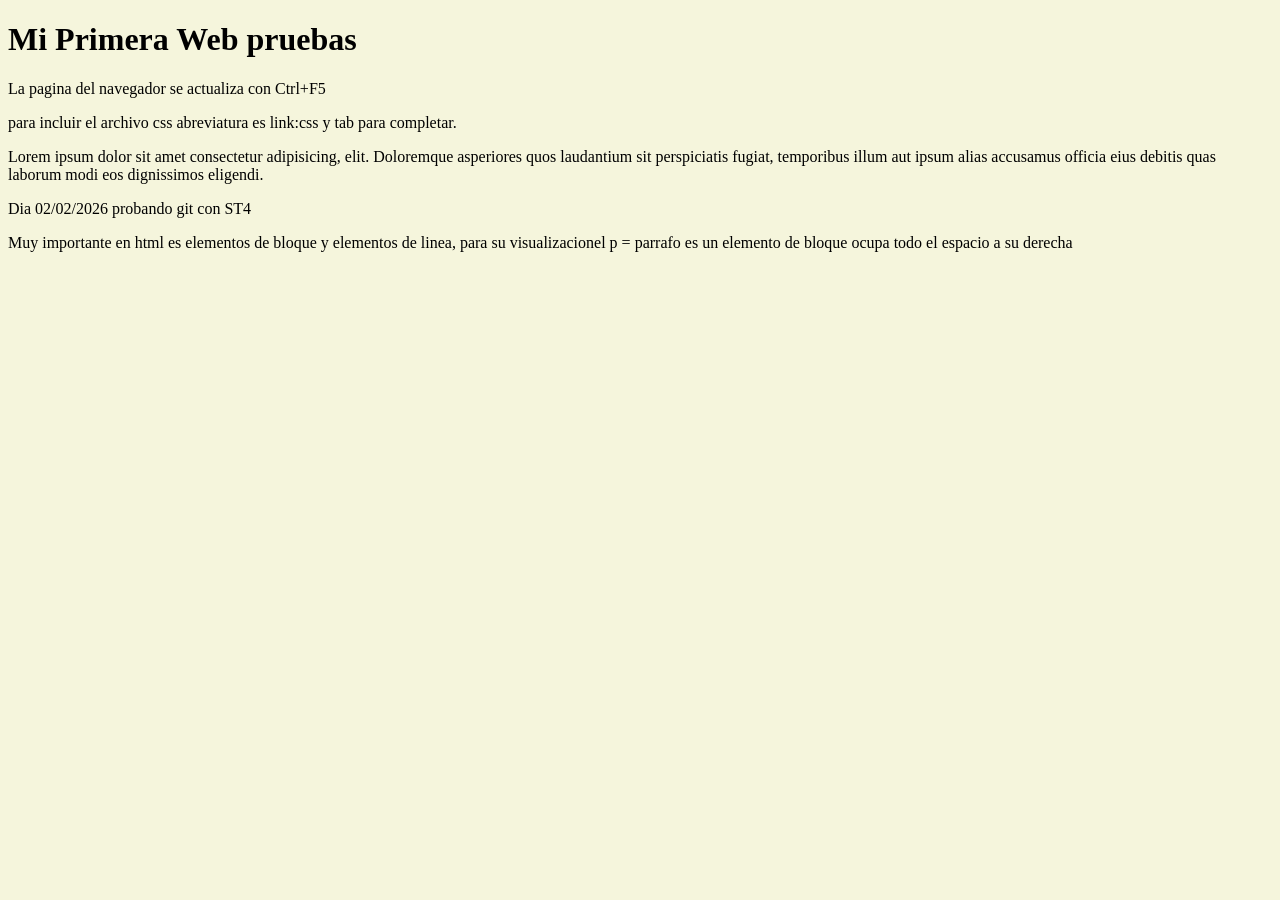
==== index.html @ 59674cf2 "first commit add styles" ====
<!doctype html>
<html lang="es">
    <head>
        <meta charset="UTF-8" />
        <meta name="viewport" content="width=device-width, initial-scale=1.0" />
        <title>Pagina web de aprendizaje</title>
        <link rel="stylesheet" href="./css/styles.css" />
    </head>
    <body>
        <h1>Mi Primera Web pruebas</h1>
        <p>La pagina del navegador se actualiza con Ctrl+F5</p>
        <p>
            para incluir el archivo css abreviatura es link:css y tab para
            completar.
        </p>
        <p>
            Lorem ipsum dolor sit amet consectetur adipisicing, elit. Doloremque
            asperiores quos laudantium sit perspiciatis fugiat, temporibus illum
            aut ipsum alias accusamus officia eius debitis quas laborum modi eos
            dignissimos eligendi.
        </p>
        <p>Dia 02/02/2026 probando git con ST4</p>
        <p>Muy importante en html es elementos de bloque y elementos de linea, para su visualizacionel p = parrafo es un elemento de bloque ocupa todo el espacio a su derecha</p>
    </body>
</html>
---- css/styles.css ----
body{ 
	background-color: beige;
	
}
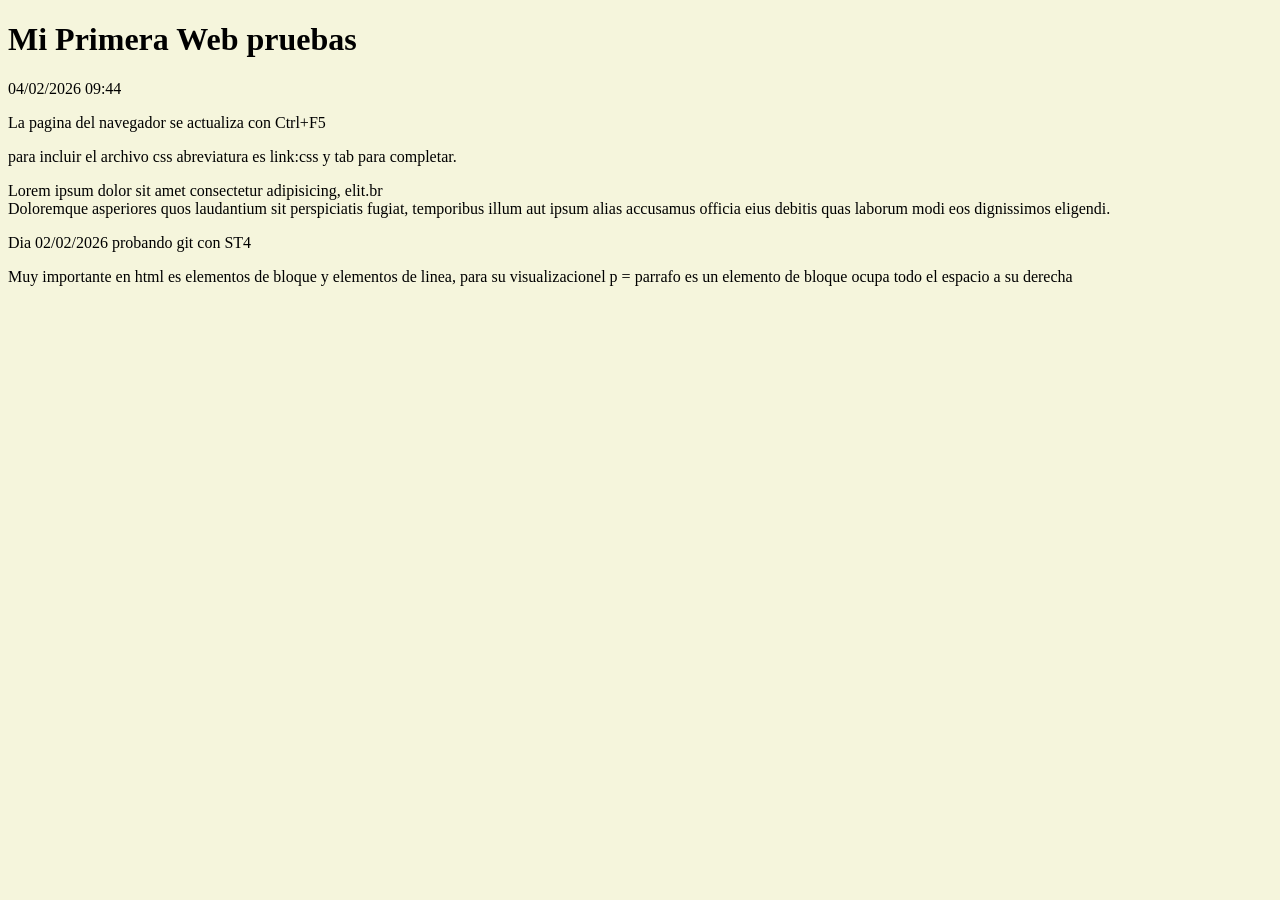
==== commit 2f7d280c: "add contacto.html" ====
--- a/index.html
+++ b/index.html
@@ -8,18 +8,24 @@
     </head>
     <body>
         <h1>Mi Primera Web pruebas</h1>
+        <!-- Establecer fecha y hora. -->
+        <time>04/02/2026 09:44</time>
         <p>La pagina del navegador se actualiza con Ctrl+F5</p>
         <p>
             para incluir el archivo css abreviatura es link:css y tab para
             completar.
         </p>
         <p>
-            Lorem ipsum dolor sit amet consectetur adipisicing, elit. Doloremque
-            asperiores quos laudantium sit perspiciatis fugiat, temporibus illum
-            aut ipsum alias accusamus officia eius debitis quas laborum modi eos
-            dignissimos eligendi.
+            Lorem ipsum dolor sit amet consectetur adipisicing, elit.br<br />
+            Doloremque asperiores quos laudantium sit perspiciatis fugiat,
+            temporibus illum aut ipsum alias accusamus officia eius debitis quas
+            laborum modi eos dignissimos eligendi.
         </p>
         <p>Dia 02/02/2026 probando git con ST4</p>
-        <p>Muy importante en html es elementos de bloque y elementos de linea, para su visualizacionel p = parrafo es un elemento de bloque ocupa todo el espacio a su derecha</p>
+        <p>
+            Muy importante en html es elementos de bloque y elementos de linea,
+            para su visualizacionel p = parrafo es un elemento de bloque ocupa
+            todo el espacio a su derecha
+        </p>
     </body>
 </html>
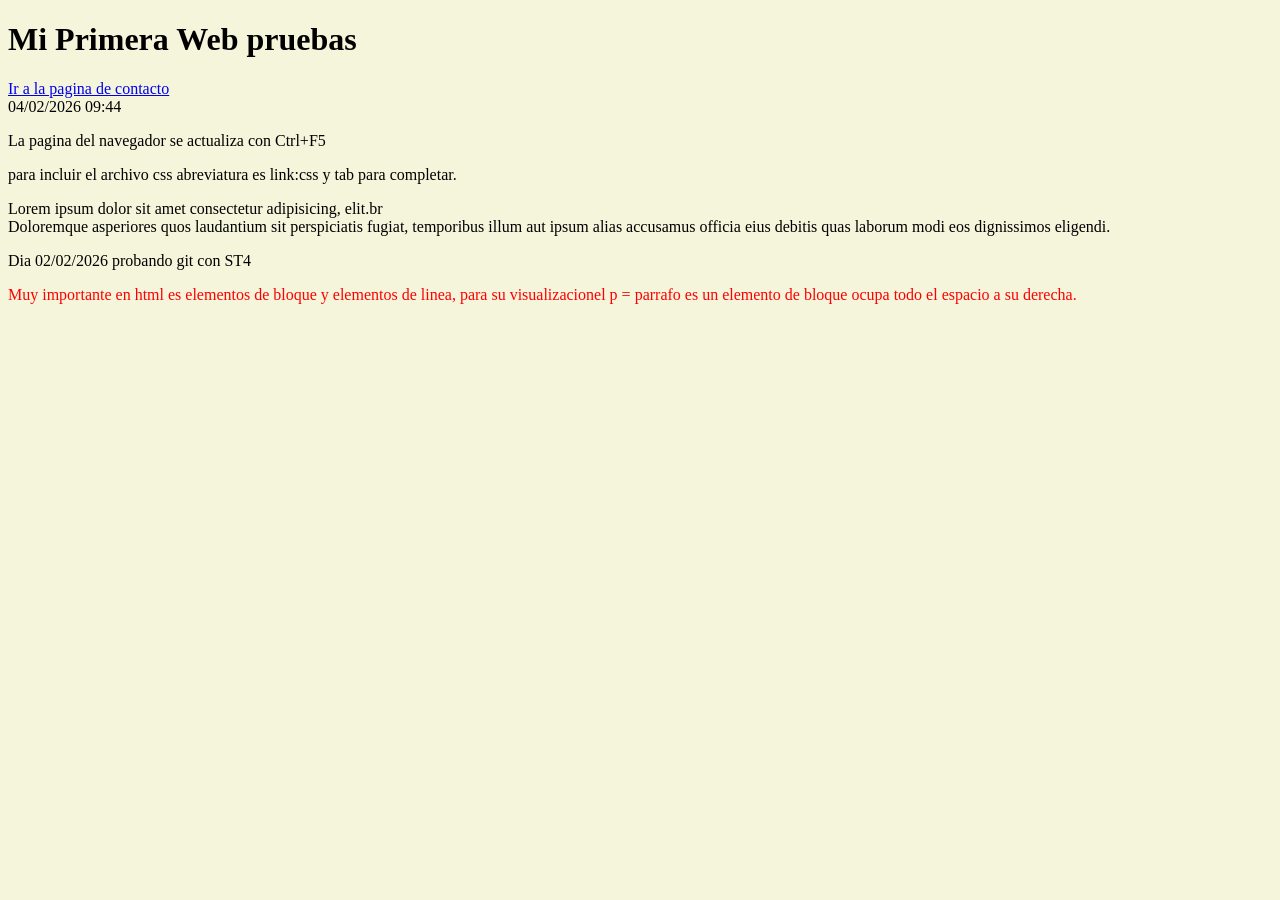
==== commit 7f6cb7fd: "modified styles" ====
--- a/index.html
+++ b/index.html
@@ -5,27 +5,42 @@
         <meta name="viewport" content="width=device-width, initial-scale=1.0" />
         <title>Pagina web de aprendizaje</title>
         <link rel="stylesheet" href="./css/styles.css" />
+        <style>
+            .parrafo{
+                color: red;
+            }
+        </style>
     </head>
     <body>
         <h1>Mi Primera Web pruebas</h1>
+        <a href="contacto.html">Ir a la pagina de contacto</a><br>
         <!-- Establecer fecha y hora. -->
         <time>04/02/2026 09:44</time>
-        <p>La pagina del navegador se actualiza con Ctrl+F5</p>
-        <p>
+        <p title="Ejemplo de uso del atributo title">La pagina del navegador se actualiza con Ctrl+F5</p>
+        <p id="parrafo1">
             para incluir el archivo css abreviatura es link:css y tab para
             completar.
         </p>
-        <p>
+            <!-- atritubo data. data-ejemplo -->
+        <p id="parrafo2" data-ejemplo="Datos de ejemplo">
             Lorem ipsum dolor sit amet consectetur adipisicing, elit.br<br />
             Doloremque asperiores quos laudantium sit perspiciatis fugiat,
             temporibus illum aut ipsum alias accusamus officia eius debitis quas
             laborum modi eos dignissimos eligendi.
         </p>
         <p>Dia 02/02/2026 probando git con ST4</p>
-        <p>
+        <p class="parrafo">
             Muy importante en html es elementos de bloque y elementos de linea,
             para su visualizacionel p = parrafo es un elemento de bloque ocupa
-            todo el espacio a su derecha
+            todo el espacio a su derecha.
         </p>
+
+        <script>
+            // Codigo Javascript
+            const p = document.getElementById("parrafo1");
+            const p2 = document.getElementById("parrafo2");
+            console.log(p.textContent);
+            console.log(p2.dataset.ejemplo);
+        </script>
     </body>
 </html>
--- a/css/styles.css
+++ b/css/styles.css
@@ -1,4 +1,7 @@
 body{ 
-	background-color: beige;
-	
+    background-color: beige;
+
 }
+.pcontacto {
+  color: fuchsia;
+}
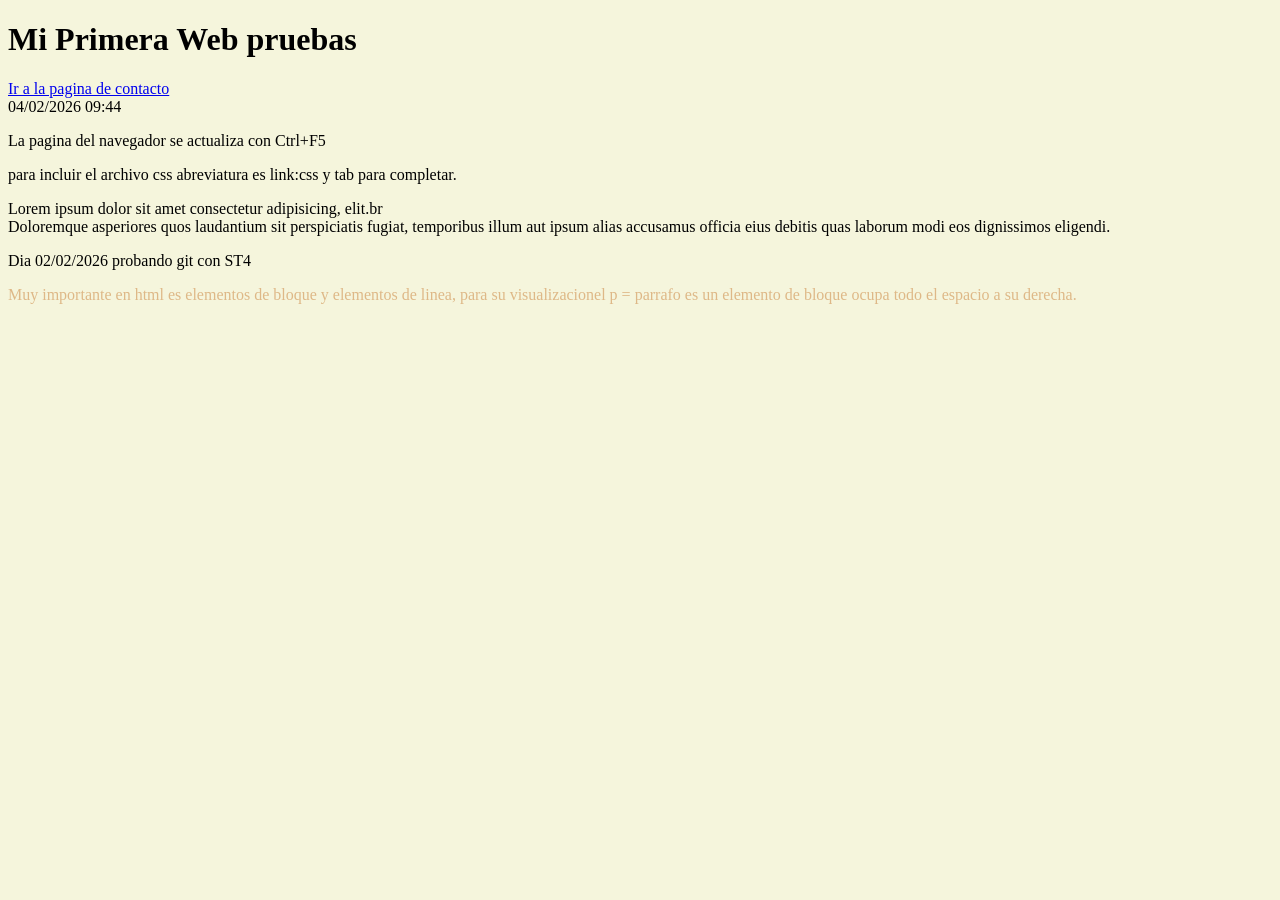
==== commit 4103cc43: "Update small changes" ====
--- a/index.html
+++ b/index.html
@@ -6,22 +6,24 @@
         <title>Pagina web de aprendizaje</title>
         <link rel="stylesheet" href="./css/styles.css" />
         <style>
-            .parrafo{
-                color: red;
+            .parrafo {
+                color: burlywood;
             }
         </style>
     </head>
     <body>
         <h1>Mi Primera Web pruebas</h1>
-        <a href="contacto.html">Ir a la pagina de contacto</a><br>
+        <a href="./pages/contacto.html">Ir a la pagina de contacto</a><br />
         <!-- Establecer fecha y hora. -->
         <time>04/02/2026 09:44</time>
-        <p title="Ejemplo de uso del atributo title">La pagina del navegador se actualiza con Ctrl+F5</p>
+        <p title="Ejemplo de uso del atributo title">
+            La pagina del navegador se actualiza con Ctrl+F5
+        </p>
         <p id="parrafo1">
             para incluir el archivo css abreviatura es link:css y tab para
             completar.
         </p>
-            <!-- atritubo data. data-ejemplo -->
+        <!-- atritubo data. data-ejemplo -->
         <p id="parrafo2" data-ejemplo="Datos de ejemplo">
             Lorem ipsum dolor sit amet consectetur adipisicing, elit.br<br />
             Doloremque asperiores quos laudantium sit perspiciatis fugiat,
--- a/css/styles.css
+++ b/css/styles.css
@@ -1,7 +1,7 @@
-body{ 
-    background-color: beige;
+body {
+  background-color: beige;
+}
 
+.pcontacto {
+  color: #3b1bdc;
 }
-.pcontacto {
-  color: fuchsia;
-}
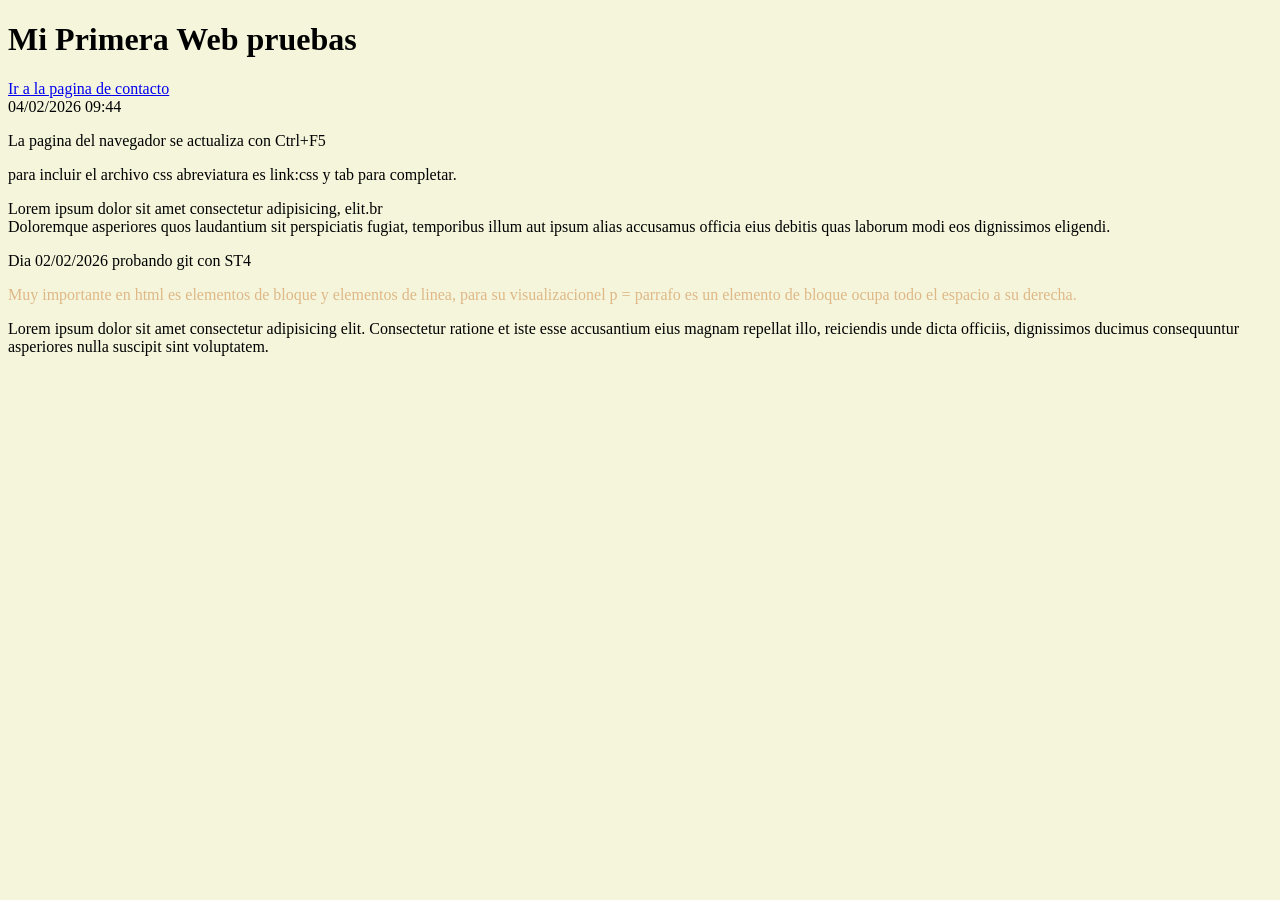
==== commit a8b0ed6d: "change color styles and more text" ====
--- a/index.html
+++ b/index.html
@@ -1,48 +1,55 @@
 <!doctype html>
 <html lang="es">
-    <head>
-        <meta charset="UTF-8" />
-        <meta name="viewport" content="width=device-width, initial-scale=1.0" />
-        <title>Pagina web de aprendizaje</title>
-        <link rel="stylesheet" href="./css/styles.css" />
-        <style>
-            .parrafo {
-                color: burlywood;
-            }
-        </style>
-    </head>
-    <body>
-        <h1>Mi Primera Web pruebas</h1>
-        <a href="./pages/contacto.html">Ir a la pagina de contacto</a><br />
-        <!-- Establecer fecha y hora. -->
-        <time>04/02/2026 09:44</time>
-        <p title="Ejemplo de uso del atributo title">
-            La pagina del navegador se actualiza con Ctrl+F5
-        </p>
-        <p id="parrafo1">
-            para incluir el archivo css abreviatura es link:css y tab para
-            completar.
-        </p>
-        <!-- atritubo data. data-ejemplo -->
-        <p id="parrafo2" data-ejemplo="Datos de ejemplo">
-            Lorem ipsum dolor sit amet consectetur adipisicing, elit.br<br />
-            Doloremque asperiores quos laudantium sit perspiciatis fugiat,
-            temporibus illum aut ipsum alias accusamus officia eius debitis quas
-            laborum modi eos dignissimos eligendi.
-        </p>
-        <p>Dia 02/02/2026 probando git con ST4</p>
-        <p class="parrafo">
-            Muy importante en html es elementos de bloque y elementos de linea,
-            para su visualizacionel p = parrafo es un elemento de bloque ocupa
-            todo el espacio a su derecha.
-        </p>
 
-        <script>
-            // Codigo Javascript
-            const p = document.getElementById("parrafo1");
-            const p2 = document.getElementById("parrafo2");
-            console.log(p.textContent);
-            console.log(p2.dataset.ejemplo);
-        </script>
-    </body>
+<head>
+  <meta charset="UTF-8" />
+  <meta name="viewport" content="width=device-width, initial-scale=1.0" />
+  <title>Pagina web de aprendizaje</title>
+  <link rel="stylesheet" href="./css/styles.css" />
+  <style>
+    .parrafo {
+      color: burlywood;
+    }
+  </style>
+</head>
+
+<body>
+  <h1>Mi Primera Web pruebas</h1>
+  <a href="./pages/contacto.html">Ir a la pagina de contacto</a><br />
+  <!-- Establecer fecha y hora. -->
+  <time>04/02/2026 09:44</time>
+  <p title="Ejemplo de uso del atributo title">
+    La pagina del navegador se actualiza con Ctrl+F5
+  </p>
+  <p id="parrafo1">
+    para incluir el archivo css abreviatura es link:css y tab para
+    completar.
+  </p>
+  <!-- atritubo data. data-ejemplo -->
+  <p id="parrafo2" data-ejemplo="Datos de ejemplo">
+    Lorem ipsum dolor sit amet consectetur adipisicing, elit.br<br />
+    Doloremque asperiores quos laudantium sit perspiciatis fugiat,
+    temporibus illum aut ipsum alias accusamus officia eius debitis quas
+    laborum modi eos dignissimos eligendi.
+  </p>
+  <p>Dia 02/02/2026 probando git con ST4</p>
+  <p class="parrafo">
+    Muy importante en html es elementos de bloque y elementos de linea,
+    para su visualizacionel p = parrafo es un elemento de bloque ocupa
+    todo el espacio a su derecha.
+  </p>
+  <p>Lorem ipsum dolor sit amet consectetur adipisicing elit. Consectetur ratione et iste esse accusantium eius magnam
+    repellat illo, reiciendis unde dicta officiis, dignissimos ducimus consequuntur asperiores nulla suscipit sint
+    voluptatem.
+  </p>
+
+  <script>
+    // Codigo Javascript
+    const p = document.getElementById("parrafo1");
+    const p2 = document.getElementById("parrafo2");
+    console.log(p.textContent);
+    console.log(p2.dataset.ejemplo);
+  </script>
+</body>
+
 </html>
